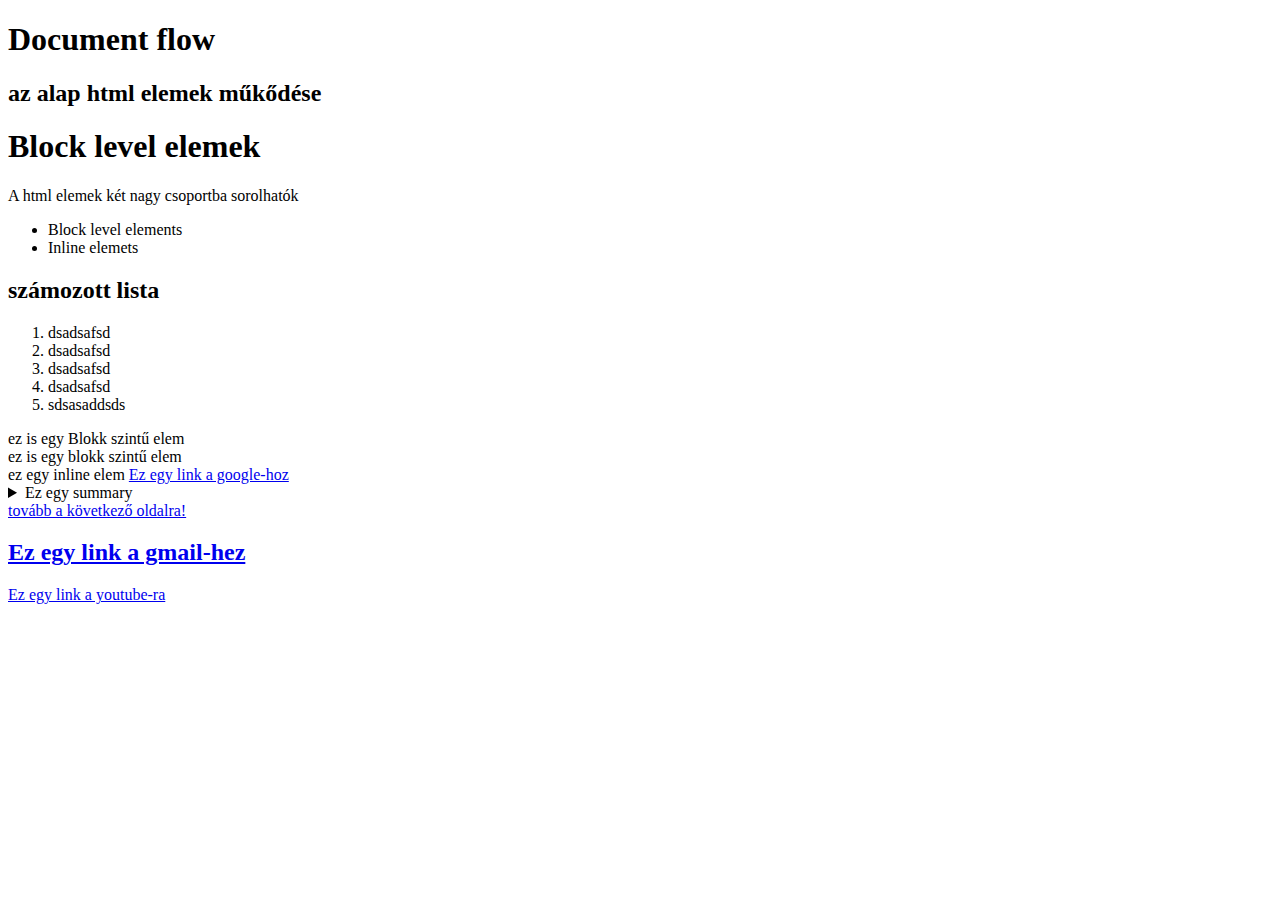
==== index.html @ 86c60774 "első fájl-ok hozzáadása" ====
<!DOCTYPE html>
<html lang="hu">
<head>
  <meta charset="UTF-8">
  <meta name="keywords" content="számítógép vásárlás, befektetés">
    <title>home</title>
    </head>
    <body>

<header>
 
 
<h1>Document flow</h1>
<h2>az alap html elemek műkődése</h2>
        </header>
        
        <main>
   <h1>Block level elemek</h1>     
<!-- comment, ezt a böngésző nem értelmezi-->
<p>A html elemek két nagy csoportba sorolhatók</p>
<ul>
    <li>Block level elements</li>
    <li>Inline elemets</li>
</ul> 
    
    <section>    
    <h2>számozott lista</h2>
   
        <ol> <!--ol>li*5-->
        <li>dsadsafsd</li>
        <li>dsadsafsd</li>
        <li>dsadsafsd</li>
        <li>dsadsafsd</li>
        <li>sdsasaddsds</li>
        
    </ol>
       </section>
        
    <div>ez is egy Blokk szintű elem</div> <div>ez is egy blokk szintű elem</div>
    
<span>ez egy inline elem</span>
  <a href="http://www.google.com" targer="_blank">Ez egy link a google-hoz</a>
       
<details>
        <summary>Ez egy summary</summary>
         
<div>Lorem ipsum dolor sit amet, consectetur adipisicing elit. Provident libero veniam molestiae magnam et nesciunt cum commodi vero, quae voluptate accusamus consequuntur similique culpa iste voluptates rem, eos laboriosam esse.</div>
<div>Totam laborum labore cum placeat aliquam quia? Ipsa iste eum consequuntur quo nesciunt obcaecati nulla explicabo optio dolorem saepe aspernatur autem architecto modi illo porro, incidunt earum reiciendis enim recusandae.</div>
<div>Officiis laudantium, possimus cum, quibusdam deleniti nam perferendis, non sed aliquam, excepturi eos ex sint eligendi? Harum eos fugiat, adipisci, nemo, nulla aliquid aliquam enim, incidunt fugit eaque voluptas ipsam.</div>
<div>Dolores hic quo accusamus ipsum, enim odio. Aliquam, voluptatibus dolor ex perferendis libero iste vitae deserunt. Ab nesciunt ipsam at sit saepe rem veniam, beatae repudiandae. Eius, similique amet nemo!</div>
<div>Esse ab consectetur repellendus, necessitatibus nostrum quasi distinctio tempore quas ipsam doloremque amet odit deleniti itaque, beatae corrupti laborum recusandae architecto dolor iusto officiis qui! Dolorum, eos voluptatem neque. Quis.</div>
<div>Illo, deleniti, nemo. Asperiores expedita necessitatibus esse molestiae unde optio, illo modi iure veniam neque eveniet quia ipsa et. Qui animi iusto magni non eos vitae, voluptate velit vel. Ratione?</div>
<div>Consequuntur vero, error porro quis quo voluptatibus explicabo eaque labore quia veritatis, libero amet. Voluptates, deleniti repellat alias sit, explicabo officiis impedit adipisci dignissimos consectetur eos beatae hic ad autem.</div>
           
            </details>
<a href="02_css_basics.html">tovább a következő oldalra!</a>  
       
       
       
 <h2><a href="http://www.gmail.com" targer="_blank">Ez egy link a gmail-hez</a></h2> 

      <a href="http://www.youtube.com" targer="_blank">Ez egy link a youtube-ra</a>      
       
       
       </main>
      
       </body>
    </html>
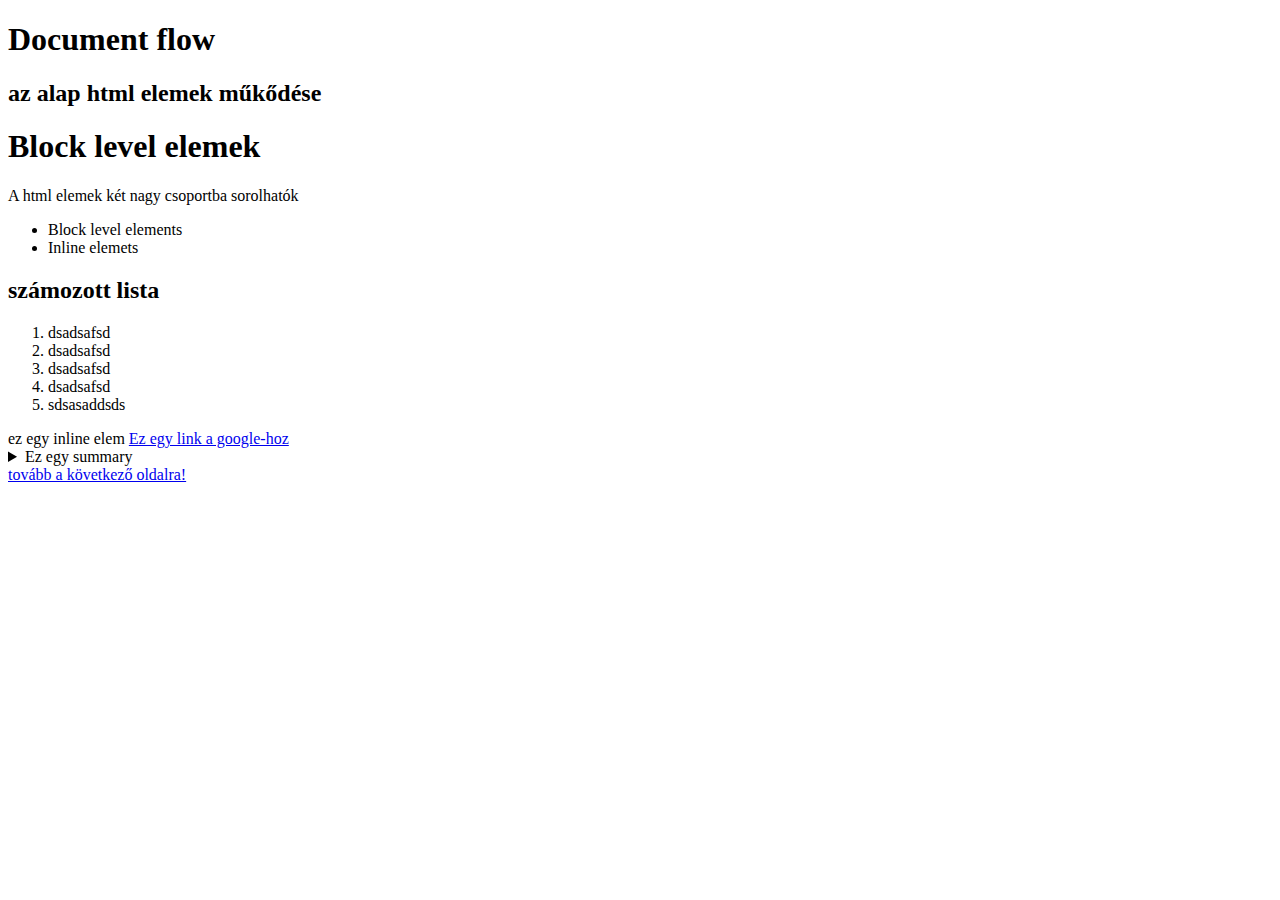
==== commit 19a840ba: "css alapok: class,id" ====
--- a/index.html
+++ b/index.html
@@ -36,8 +36,6 @@
     </ol>
        </section>
         
-    <div>ez is egy Blokk szintű elem</div> <div>ez is egy blokk szintű elem</div>
-    
 <span>ez egy inline elem</span>
   <a href="http://www.google.com" targer="_blank">Ez egy link a google-hoz</a>
        
@@ -56,11 +54,7 @@
 <a href="02_css_basics.html">tovább a következő oldalra!</a>  
        
        
-       
- <h2><a href="http://www.gmail.com" targer="_blank">Ez egy link a gmail-hez</a></h2> 
-
-      <a href="http://www.youtube.com" targer="_blank">Ez egy link a youtube-ra</a>      
-       
+           
        
        </main>
       
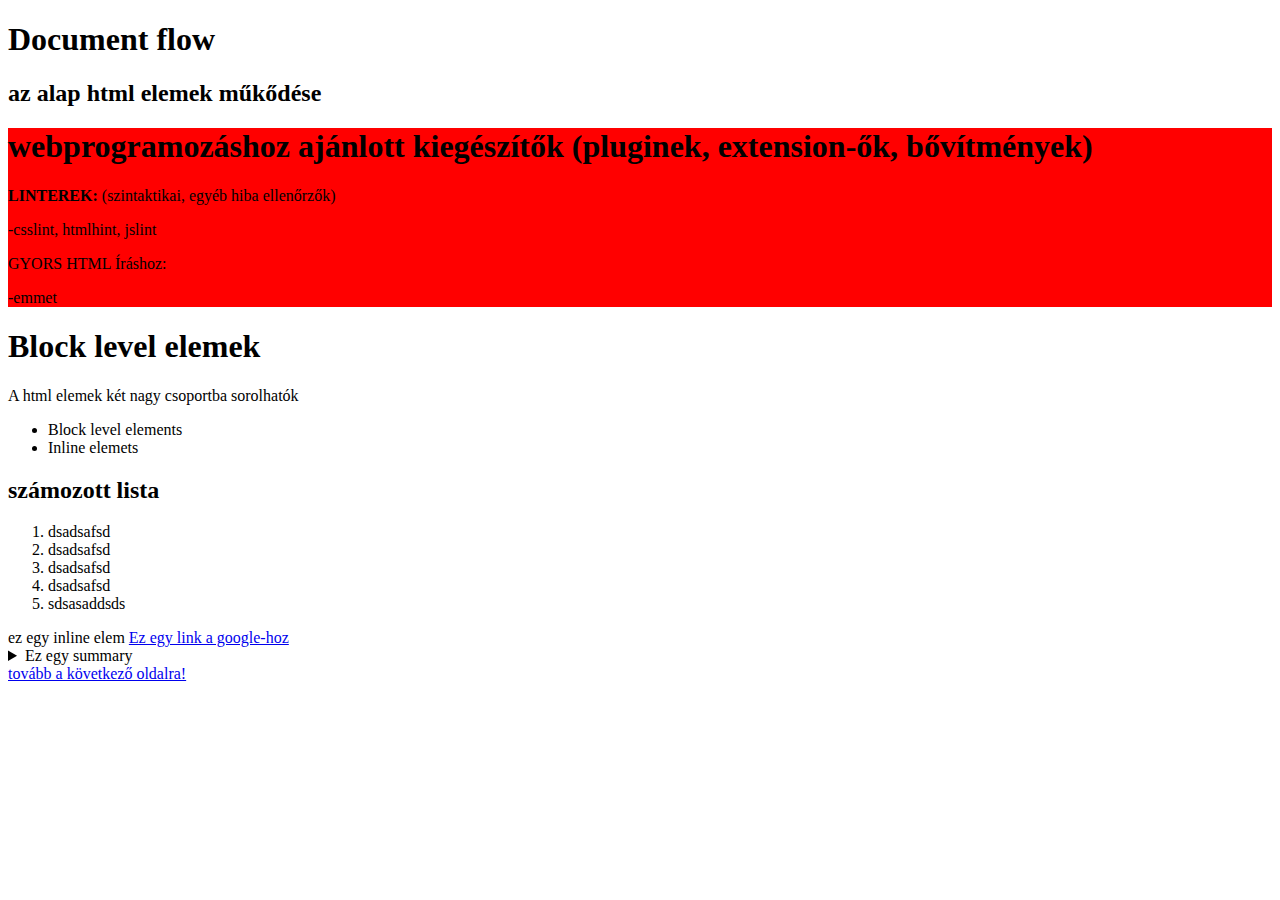
==== commit 627712d8: "órai munka" ====
--- a/index.html
+++ b/index.html
@@ -13,6 +13,21 @@
 <h1>Document flow</h1>
 <h2>az alap html elemek műkődése</h2>
         </header>
+        
+        
+        
+<section>
+
+<div style="background-color: red;">
+<h1>webprogramozáshoz ajánlott kiegészítők (pluginek, extension-ők, bővítmények)</h1>
+<p> <strong>LINTEREK:</strong> (szintaktikai, egyéb hiba ellenőrzők)</p>
+<p>-csslint, htmlhint, jslint</p>
+<p>GYORS HTML Íráshoz: </p>
+<p>    -emmet</p> 
+            
+    </div>        
+            
+</section>
         
         <main>
    <h1>Block level elemek</h1>     
@@ -34,7 +49,7 @@
         <li>sdsasaddsds</li>
         
     </ol>
-       </section>
+            </section>
         
 <span>ez egy inline elem</span>
   <a href="http://www.google.com" targer="_blank">Ez egy link a google-hoz</a>
@@ -49,8 +64,16 @@
 <div>Esse ab consectetur repellendus, necessitatibus nostrum quasi distinctio tempore quas ipsam doloremque amet odit deleniti itaque, beatae corrupti laborum recusandae architecto dolor iusto officiis qui! Dolorum, eos voluptatem neque. Quis.</div>
 <div>Illo, deleniti, nemo. Asperiores expedita necessitatibus esse molestiae unde optio, illo modi iure veniam neque eveniet quia ipsa et. Qui animi iusto magni non eos vitae, voluptate velit vel. Ratione?</div>
 <div>Consequuntur vero, error porro quis quo voluptatibus explicabo eaque labore quia veritatis, libero amet. Voluptates, deleniti repellat alias sit, explicabo officiis impedit adipisci dignissimos consectetur eos beatae hic ad autem.</div>
+    
+                  
+            
+            
+            </details>
+            
+            
+            
+            
            
-            </details>
 <a href="02_css_basics.html">tovább a következő oldalra!</a>  
        
        
